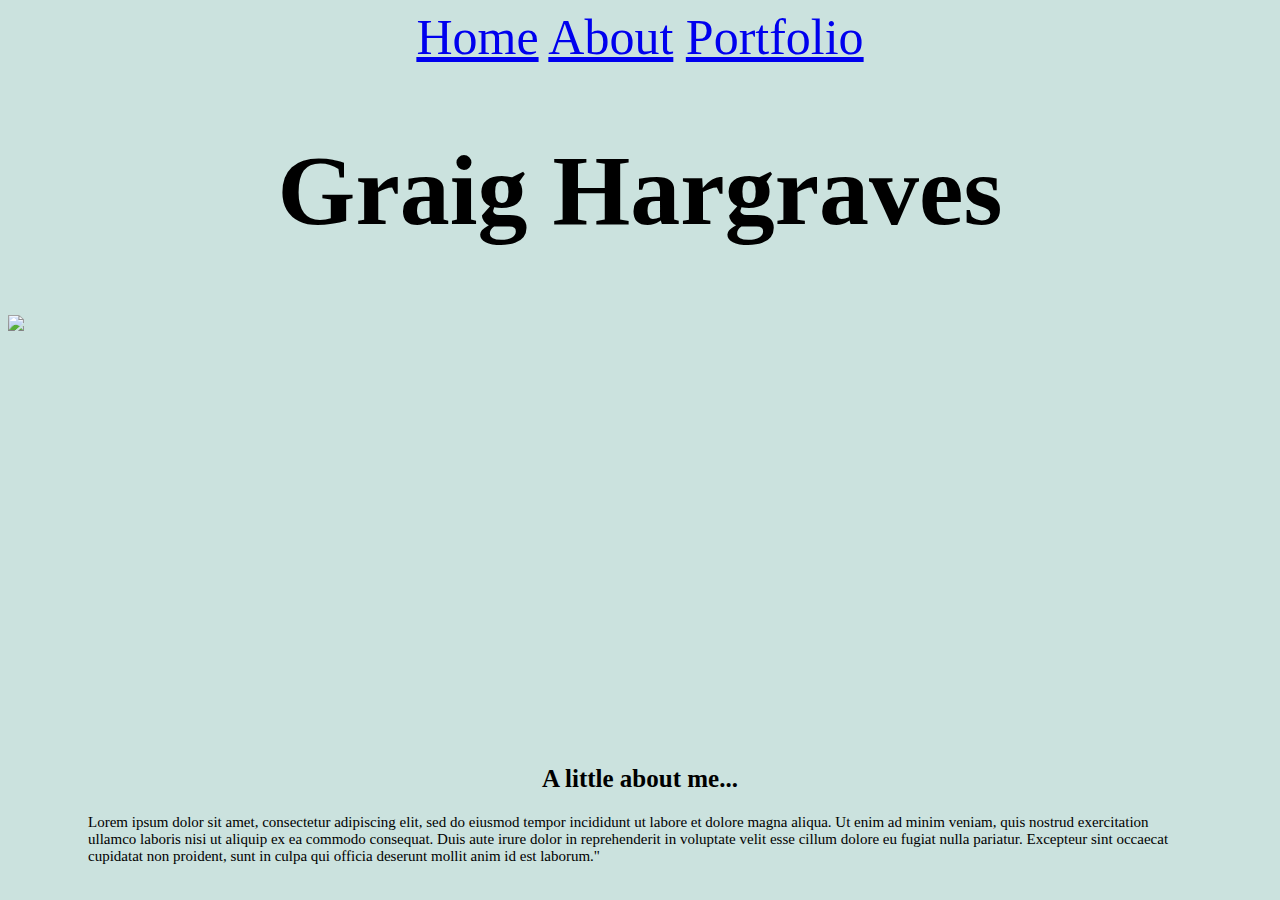
==== index.html @ 2c400b39 "first commit" ====
<!DOCTYPE html>
<html lang="en">
<head>
    <meta charset="UTF-8">
    <meta name="viewport" content="width=device-width, initial-scale=1.0">
    <title>Home Page</title>
    <script src="javascript.js"></script>
    <link rel="stylesheet" href="style.css">
</head>
<body>
     <nav class="topnav">
        <a class="active" href="index.html">Home</a>
        <a href="about.html">About</a>
        <a href="portfolio.html">Portfolio</a>
    </nav>
    <h1 class="name">Graig Hargraves</h1>
        <img src="https://static.archerdxp.io/cms/c11e4ccd-8d94-41bc-9b79-e9e4c687ee14.jpg" style="
            height: 400px;
            width: auto;
            margin-left: auto;
            margin-right: auto;
            margin-bottom: 50px;
            display:block;">
    </div>
    <div>
        <h2 class="headings">A little about me...</h2>
        <p class="paragraphs">Lorem ipsum dolor sit amet, consectetur adipiscing elit, sed do eiusmod tempor incididunt ut labore et dolore magna aliqua. Ut enim ad minim veniam, quis nostrud exercitation ullamco laboris nisi ut aliquip ex ea commodo consequat. Duis aute irure dolor in reprehenderit in voluptate velit esse cillum dolore eu fugiat nulla pariatur. Excepteur sint occaecat cupidatat non proident, sunt in culpa qui officia deserunt mollit anim id est laborum."
        </p>
    </div>
    <div>
        <h2 class="headings"></h2>
    </div>
</body>
</html>
---- style.css ----
html{
    background-color: rgb(203, 226, 222);
}

.name{
    font-family: "fantasy", papyrus;
    font-size: 100px;
    text-align: center;
}

.topnav{
    font-family: "fantasy", papyrus;
    font-size: 50px;
    text-align: center;
    }

.headings{
    font-family: "fantasy", papyrus;
    font-size: 25px;
    text-align: center;
}

.paragraphs{
    font-family: "fantasy", papyrus;
    font-size: 15px;
    margin-left: 80px;
    margin-right: 80px;
}
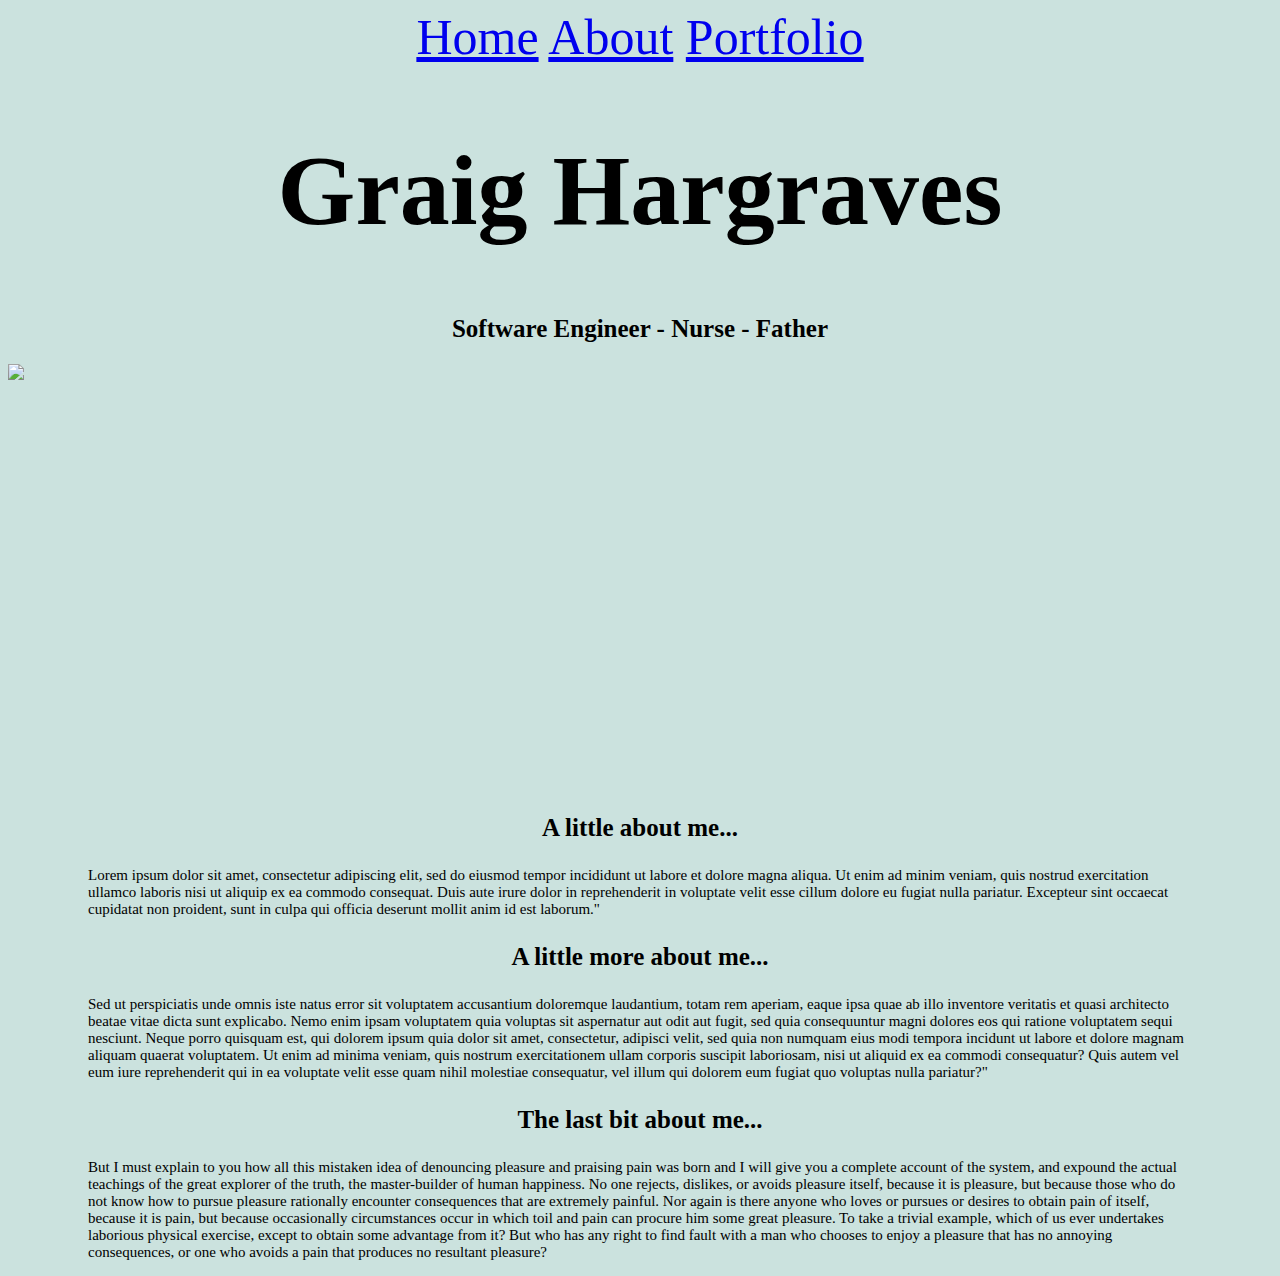
==== commit e8769ed5: "index updates" ====
--- a/index.html
+++ b/index.html
@@ -14,6 +14,7 @@
         <a href="portfolio.html">Portfolio</a>
     </nav>
     <h1 class="name">Graig Hargraves</h1>
+    <h2 class="headings">Software Engineer - Nurse - Father</h2>
         <img src="https://static.archerdxp.io/cms/c11e4ccd-8d94-41bc-9b79-e9e4c687ee14.jpg" style="
             height: 400px;
             width: auto;
@@ -23,12 +24,19 @@
             display:block;">
     </div>
     <div>
-        <h2 class="headings">A little about me...</h2>
+        <h3 class="headings">A little about me...</h3>
         <p class="paragraphs">Lorem ipsum dolor sit amet, consectetur adipiscing elit, sed do eiusmod tempor incididunt ut labore et dolore magna aliqua. Ut enim ad minim veniam, quis nostrud exercitation ullamco laboris nisi ut aliquip ex ea commodo consequat. Duis aute irure dolor in reprehenderit in voluptate velit esse cillum dolore eu fugiat nulla pariatur. Excepteur sint occaecat cupidatat non proident, sunt in culpa qui officia deserunt mollit anim id est laborum."
         </p>
     </div>
     <div>
-        <h2 class="headings"></h2>
+        <h3 class="headings">A little more about me...</h3>
+        <p class="paragraphs">Sed ut perspiciatis unde omnis iste natus error sit voluptatem accusantium doloremque laudantium, totam rem aperiam, eaque ipsa quae ab illo inventore veritatis et quasi architecto beatae vitae dicta sunt explicabo. Nemo enim ipsam voluptatem quia voluptas sit aspernatur aut odit aut fugit, sed quia consequuntur magni dolores eos qui ratione voluptatem sequi nesciunt. Neque porro quisquam est, qui dolorem ipsum quia dolor sit amet, consectetur, adipisci velit, sed quia non numquam eius modi tempora incidunt ut labore et dolore magnam aliquam quaerat voluptatem. Ut enim ad minima veniam, quis nostrum exercitationem ullam corporis suscipit laboriosam, nisi ut aliquid ex ea commodi consequatur? Quis autem vel eum iure reprehenderit qui in ea voluptate velit esse quam nihil molestiae consequatur, vel illum qui dolorem eum fugiat quo voluptas nulla pariatur?"
+        </p>
+    </div>
+    <div>
+        <h3 class="headings">The last bit about me...</h3>
+        <p class="paragraphs">But I must explain to you how all this mistaken idea of denouncing pleasure and praising pain was born and I will give you a complete account of the system, and expound the actual teachings of the great explorer of the truth, the master-builder of human happiness. No one rejects, dislikes, or avoids pleasure itself, because it is pleasure, but because those who do not know how to pursue pleasure rationally encounter consequences that are extremely painful. Nor again is there anyone who loves or pursues or desires to obtain pain of itself, because it is pain, but because occasionally circumstances occur in which toil and pain can procure him some great pleasure. To take a trivial example, which of us ever undertakes laborious physical exercise, except to obtain some advantage from it? But who has any right to find fault with a man who chooses to enjoy a pleasure that has no annoying consequences, or one who avoids a pain that produces no resultant pleasure?
+        </p>
     </div>
 </body>
 </html>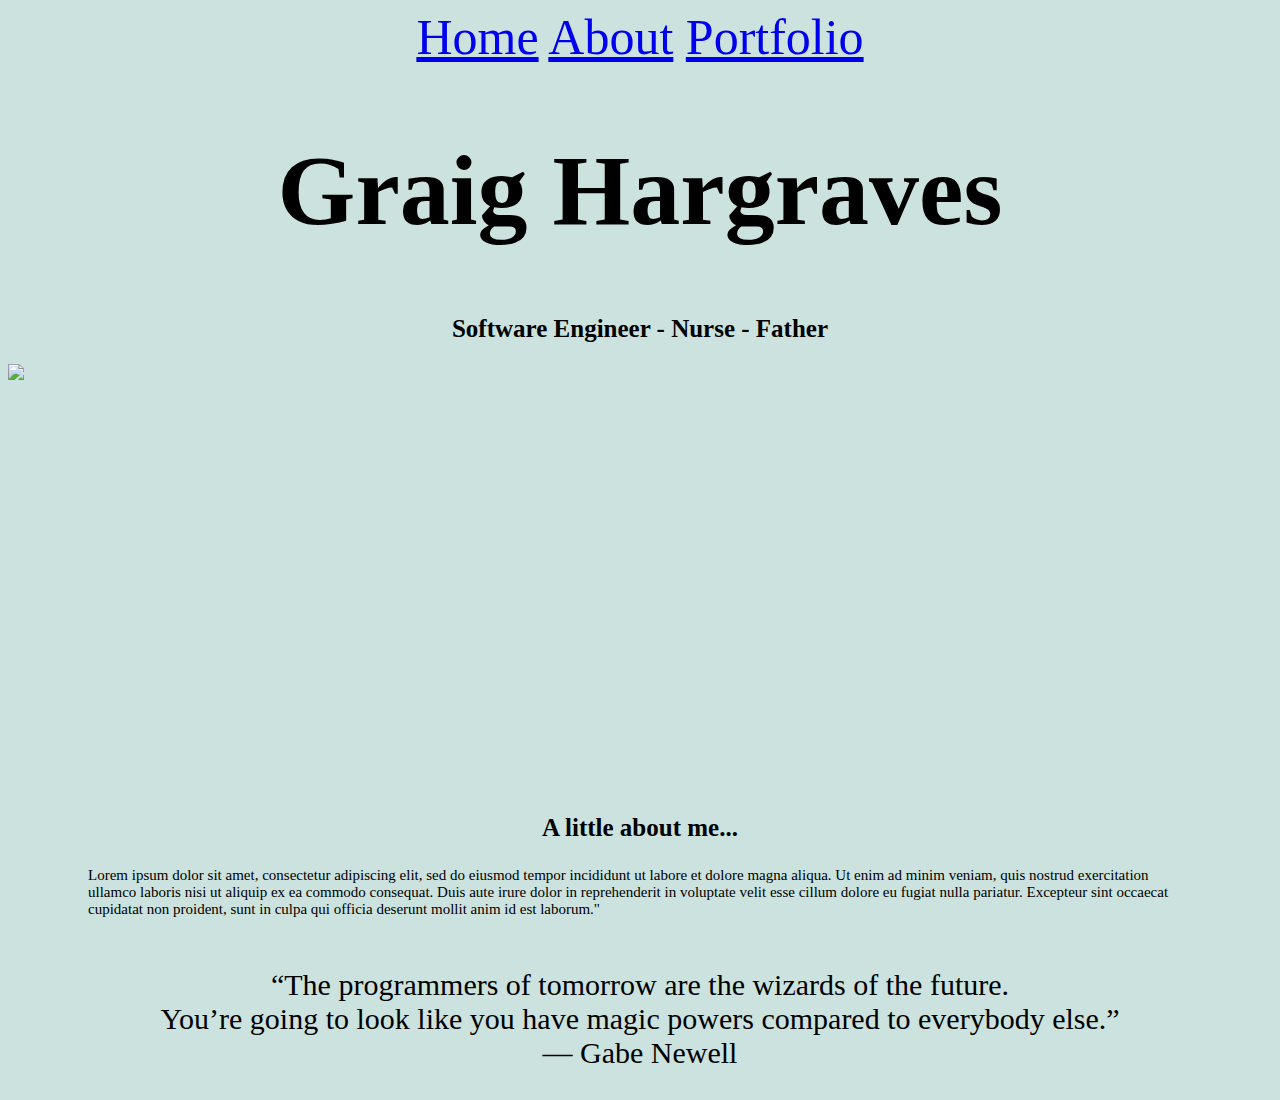
==== commit 427c52bb: "updated index with quote" ====
--- a/index.html
+++ b/index.html
@@ -29,14 +29,8 @@
         </p>
     </div>
     <div>
-        <h3 class="headings">A little more about me...</h3>
-        <p class="paragraphs">Sed ut perspiciatis unde omnis iste natus error sit voluptatem accusantium doloremque laudantium, totam rem aperiam, eaque ipsa quae ab illo inventore veritatis et quasi architecto beatae vitae dicta sunt explicabo. Nemo enim ipsam voluptatem quia voluptas sit aspernatur aut odit aut fugit, sed quia consequuntur magni dolores eos qui ratione voluptatem sequi nesciunt. Neque porro quisquam est, qui dolorem ipsum quia dolor sit amet, consectetur, adipisci velit, sed quia non numquam eius modi tempora incidunt ut labore et dolore magnam aliquam quaerat voluptatem. Ut enim ad minima veniam, quis nostrum exercitationem ullam corporis suscipit laboriosam, nisi ut aliquid ex ea commodi consequatur? Quis autem vel eum iure reprehenderit qui in ea voluptate velit esse quam nihil molestiae consequatur, vel illum qui dolorem eum fugiat quo voluptas nulla pariatur?"
-        </p>
-    </div>
-    <div>
-        <h3 class="headings">The last bit about me...</h3>
-        <p class="paragraphs">But I must explain to you how all this mistaken idea of denouncing pleasure and praising pain was born and I will give you a complete account of the system, and expound the actual teachings of the great explorer of the truth, the master-builder of human happiness. No one rejects, dislikes, or avoids pleasure itself, because it is pleasure, but because those who do not know how to pursue pleasure rationally encounter consequences that are extremely painful. Nor again is there anyone who loves or pursues or desires to obtain pain of itself, because it is pain, but because occasionally circumstances occur in which toil and pain can procure him some great pleasure. To take a trivial example, which of us ever undertakes laborious physical exercise, except to obtain some advantage from it? But who has any right to find fault with a man who chooses to enjoy a pleasure that has no annoying consequences, or one who avoids a pain that produces no resultant pleasure?
-        </p>
-    </div>
+        <p class="quote">“The programmers of tomorrow are the wizards of the future.<br>You’re going to look like you have magic powers compared to everybody else.”<br>
+           — Gabe Newell</p>
+    
 </body>
 </html>--- a/style.css
+++ b/style.css
@@ -26,3 +26,13 @@
     margin-left: 80px;
     margin-right: 80px;
 }
+
+.quote{
+    font-family: "bradley hand", cursive;
+    text-align: center;
+    font-size: 30px;
+    margin-top: 50px;
+    
+
+    
+}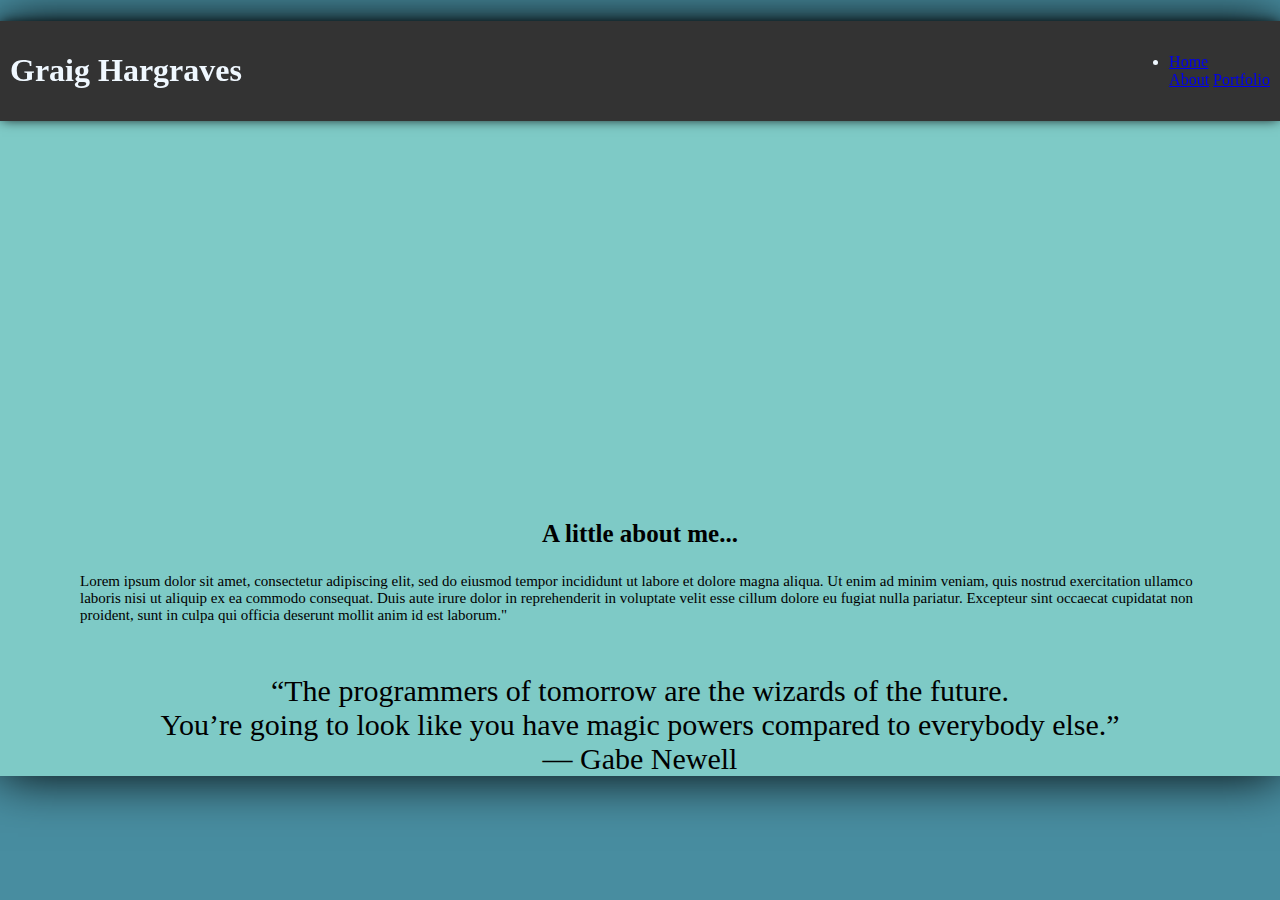
==== commit 9d046fc5: "adding header" ====
--- a/index.html
+++ b/index.html
@@ -9,11 +9,15 @@
 </head>
 <body>
      <nav class="topnav">
-        <a class="active" href="index.html">Home</a>
+        <div>
+            <h1 id="name">Graig Hargraves</h1>
+        </div>
+        <ul>
+        <li><a href="index.html">Home</li>
         <a href="about.html">About</a>
         <a href="portfolio.html">Portfolio</a>
-    </nav>
-    <h1 class="name">Graig Hargraves</h1>
+        </ul>
+    </nav> 
     <h2 class="headings">Software Engineer - Nurse - Father</h2>
         <img src="https://static.archerdxp.io/cms/c11e4ccd-8d94-41bc-9b79-e9e4c687ee14.jpg" style="
             height: 400px;
--- a/style.css
+++ b/style.css
@@ -1,18 +1,34 @@
 html{
-    background-color: rgb(203, 226, 222);
+    background-color: rgb(72, 141, 160);
 }
 
+body{
+    background-color: #7ecac6;
+    box-shadow: 0 0 50px black;
+    max-width: 1500px;
+    margin: auto;
+    margin-top: 0;
+
+}
 .name{
     font-family: "fantasy", papyrus;
-    font-size: 100px;
-    text-align: center;
+   
 }
+.topnav{
+    box-shadow: 0 0 12px -2px black;
+    position: fixed;
+    left: 0;
+    right: 0;
+    align-items: center;
+    background-color: #333333;
+    color: aliceblue;
+    display: flex;
+    height: 80px;
+    padding: 10px;
+    display: flex;
+    justify-content: space-between;
+  }
 
-.topnav{
-    font-family: "fantasy", papyrus;
-    font-size: 50px;
-    text-align: center;
-    }
 
 .headings{
     font-family: "fantasy", papyrus;
@@ -27,12 +43,53 @@
     margin-right: 80px;
 }
 
-.quote{
+
+.box {
+    width: 540px;
+    height: auto;
+    border: 5px solid black;
+    padding: 10px;
+    margin: auto;
+    margin-bottom: 10px;
+  }
+
+  .tdbpic {
+    width: ;
+    height: auto;
+
+  }
+.headingsabout{
+    font-family: "fantasy", papyrus;
+    font-size: 25px;
+    text-align: center;
+    text-decoration: underline;
+}
+  .quote{
     font-family: "bradley hand", cursive;
     text-align: center;
     font-size: 30px;
     margin-top: 50px;
-    
+}
 
-    
-}+
+.contact-container{
+    display: flex;
+    flex-direction: column;
+    gap: 10px;
+    font-family: "fantasy", papyrus;
+    font-size: 50px;
+    margin-left: 100px;
+    margin-right: 100px;
+    margin-top: 50px;
+    margin-bottom: 50px;
+    text-align: center;
+    }
+
+
+.contact-me{
+    font-family: "fantasy", papyrus;
+    font-size: 50px;
+    text-align: center;
+    text-decoration: underline;
+   
+}
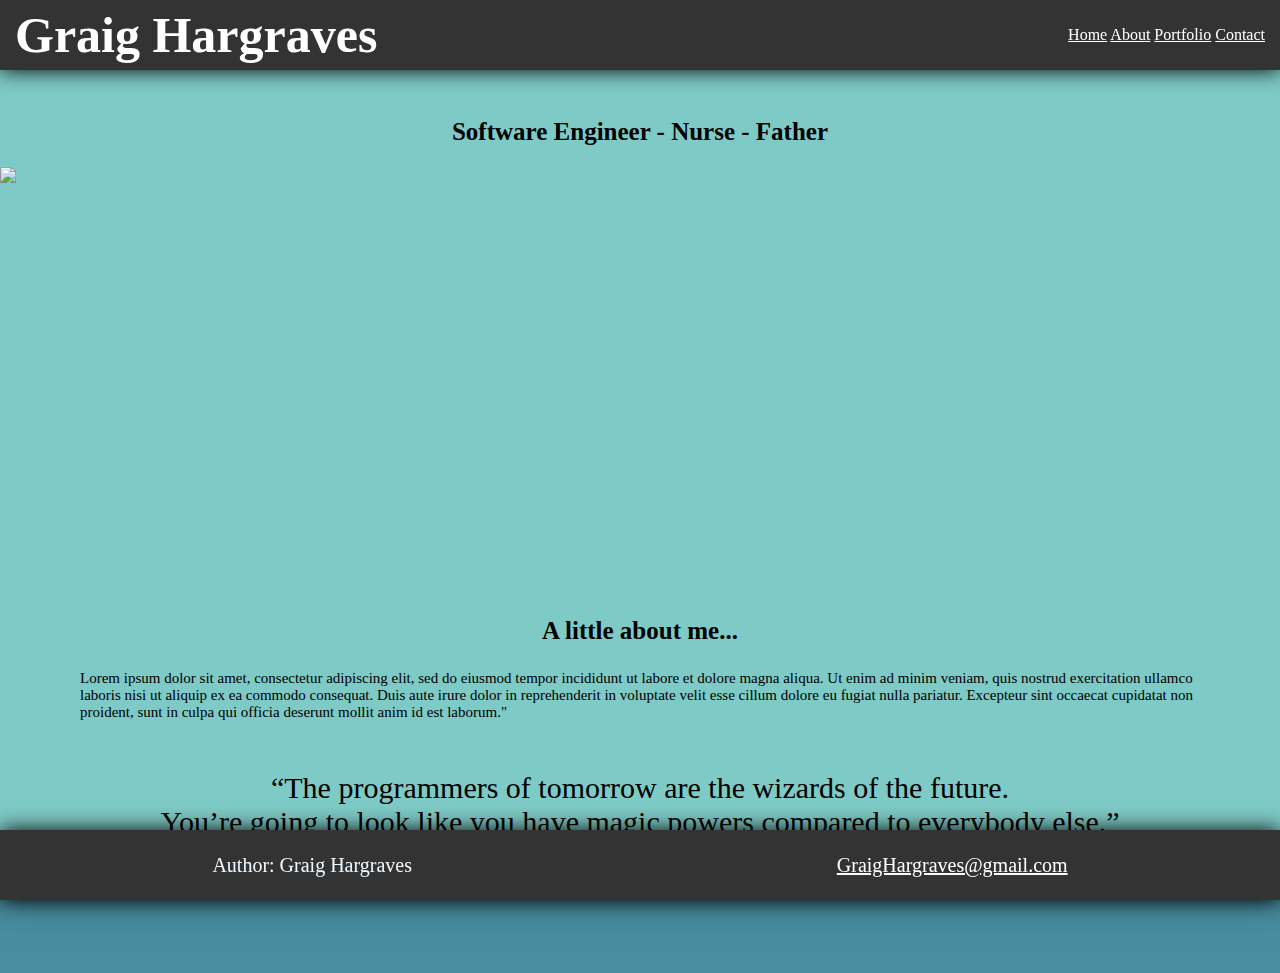
==== commit 388696fb: "project II complete" ====
--- a/index.html
+++ b/index.html
@@ -10,15 +10,18 @@
 <body>
      <nav class="topnav">
         <div>
-            <h1 id="name">Graig Hargraves</h1>
+            <h1 class="name">Graig Hargraves</h1>
         </div>
-        <ul>
-        <li><a href="index.html">Home</li>
-        <a href="about.html">About</a>
-        <a href="portfolio.html">Portfolio</a>
-        </ul>
-    </nav> 
-    <h2 class="headings">Software Engineer - Nurse - Father</h2>
+        <div>
+            <a class="active" href="index.html">Home</a>
+            <a href="about.html">About</a>
+            <a href="portfolio.html">Portfolio</a>
+            <a href="contact.html">Contact</a>
+         </div>
+    </nav><br>
+    <main class="main">
+    <div>
+        <h2 class="headings">Software Engineer - Nurse - Father</h2>
         <img src="https://static.archerdxp.io/cms/c11e4ccd-8d94-41bc-9b79-e9e4c687ee14.jpg" style="
             height: 400px;
             width: auto;
@@ -32,9 +35,12 @@
         <p class="paragraphs">Lorem ipsum dolor sit amet, consectetur adipiscing elit, sed do eiusmod tempor incididunt ut labore et dolore magna aliqua. Ut enim ad minim veniam, quis nostrud exercitation ullamco laboris nisi ut aliquip ex ea commodo consequat. Duis aute irure dolor in reprehenderit in voluptate velit esse cillum dolore eu fugiat nulla pariatur. Excepteur sint occaecat cupidatat non proident, sunt in culpa qui officia deserunt mollit anim id est laborum."
         </p>
     </div>
-    <div>
         <p class="quote">“The programmers of tomorrow are the wizards of the future.<br>You’re going to look like you have magic powers compared to everybody else.”<br>
            — Gabe Newell</p>
-    
+    </main>
+    <footer class="footer">
+        <p>Author: Graig Hargraves</p>
+        <p><a href="mailto:graighargraves@gmail.com">GraigHargraves@gmail.com</a></p>
+    </footer>
 </body>
 </html>--- a/style.css
+++ b/style.css
@@ -5,28 +5,52 @@
 body{
     background-color: #7ecac6;
     box-shadow: 0 0 50px black;
-    max-width: 1500px;
+    max-width: 1400px;
     margin: auto;
     margin-top: 0;
+    margin-bottom: 100px;
+
 
 }
 .name{
     font-family: "fantasy", papyrus;
+    font-size: 50px;
+    color: white
    
+
 }
+
 .topnav{
-    box-shadow: 0 0 12px -2px black;
+    box-shadow: 0 0 20px black;
     position: fixed;
     left: 0;
     right: 0;
     align-items: center;
     background-color: #333333;
-    color: aliceblue;
+    color: white;
+    font-family: "fantasy", papyrus;
     display: flex;
-    height: 80px;
-    padding: 10px;
+    height: 70px;
+    padding-left: 15px;
+    padding-right: 15px;
     display: flex;
     justify-content: space-between;
+  
+    
+  }
+.main{
+    margin-top: 100px;
+    margin-bottom: 100px;
+
+}
+  .topnav a:hover{
+    color: rgb(234, 78, 78);
+    font-size: larger;
+  }
+
+  .topnav a{
+
+    color: white;
   }
 
 
@@ -75,21 +99,85 @@
 .contact-container{
     display: flex;
     flex-direction: column;
+    align-items: left;
     gap: 10px;
     font-family: "fantasy", papyrus;
-    font-size: 50px;
-    margin-left: 100px;
+    font-size: 40px;
+    margin-left: px;
     margin-right: 100px;
-    margin-top: 50px;
-    margin-bottom: 50px;
-    text-align: center;
+    margin-bottom: 200px;
+    text-align: left;
+    padding-left: 25%;
     }
 
 
 .contact-me{
     font-family: "fantasy", papyrus;
+    font-size: 100px;
+    text-align: center;
+    text-decoration: underline;
+}
+
+@media (max-width: 800px){
+    body{
+        background-color: gray
+    }
+    
+}
+.footer{
+    background-color: #333333;
+    color: aliceblue;
+    display: flex;
+    justify-content: space-around;
+    align-items: center;
+    height: 70px;
+    position: fixed;
+    font-family: "fantasy", papyrus;
+    font-size: 20px;
+    left: 0;
+    right: 0;
+    bottom: 0;
+    width: 100%;
+    box-shadow: 0 0 20px black;
+}
+
+.footer a:hover{
+    color: rgb(234, 78, 78);
+    font-size: larger;
+  }
+
+  .footer a{
+    color: white;
+  }
+
+  .submit:hover{
+    background-color: salmon;
+    size: larger;
+  }
+
+ section {
+    border: solid black;
+    border-width: 5px;
+    padding: 10px;
+
+ }
+
+
+  .grid-container{
+    font-family: "fantasy", papyrus;
     font-size: 50px;
     text-align: center;
     text-decoration: underline;
-   
+    display: grid;
+    align-items: center;
+    justify-content: center;
+  }
+
+  section:nth-child(odd){
+    background-color: #b56a6a;
 }
+
+section:hover   {
+    background-color: #05505c;
+    color: black;
+}